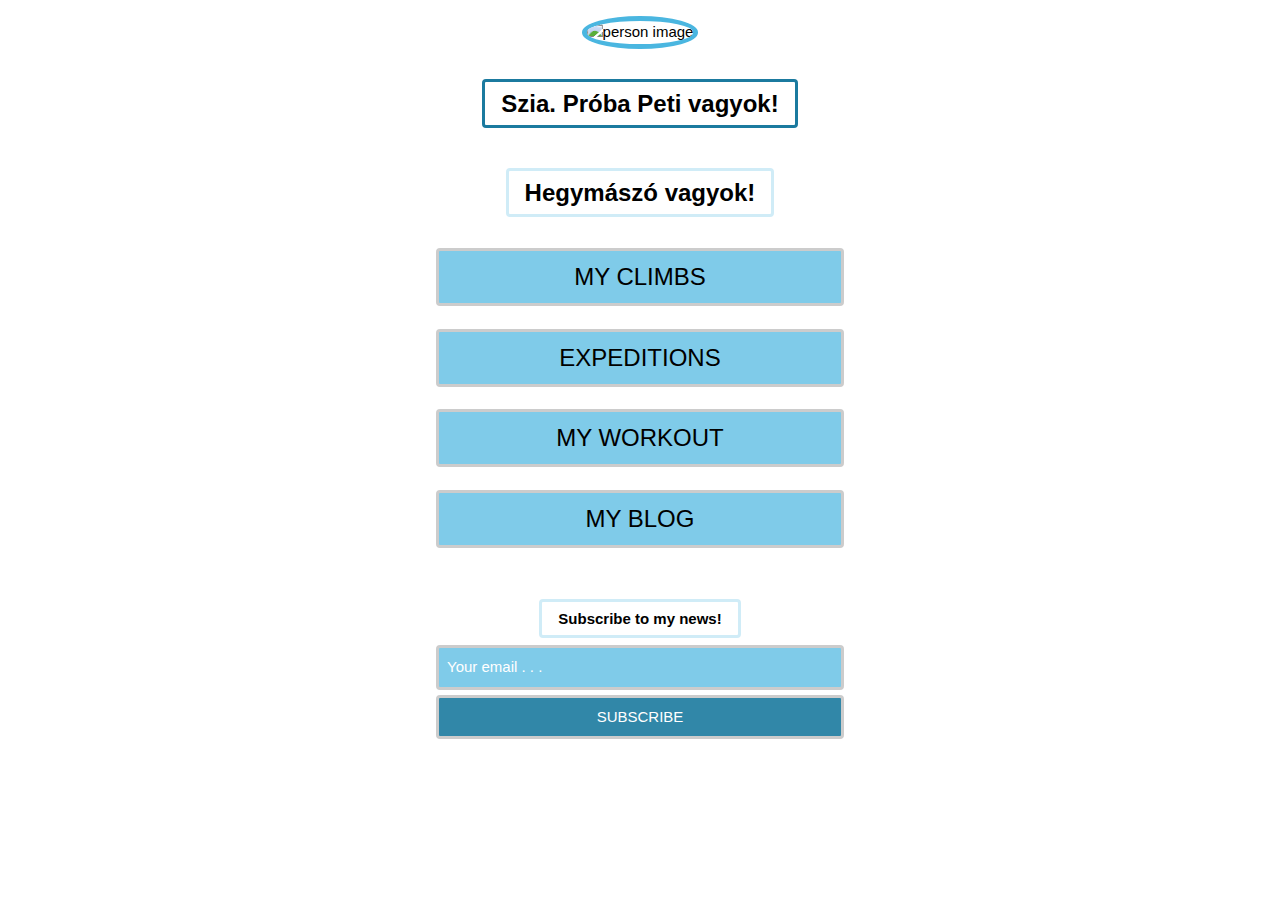
==== index.html @ 45195b51 "Add files via upload" ====
<!DOCTYPE html>
<html lang="en">
<head>
<meta charset="utf-8">
<meta name="viewport" content="width=device-width, initial-scale=1">
<link rel="stylesheet" href="https://www.w3schools.com/w3css/4/w3.css">
<link rel="stylesheet" href="https://www.w3schools.com/lib/w3-theme-light-blue.css">   
<title>Links website</title>
<script src="https://unpkg.com/feather-icons"></script>

<style>

body {
  background-image: url("https://www.w3schools.com/howto/img_link_tree_template3_bg.jpg"); /* The image used for background */
  background-position: center; /* Center the image */
  background-repeat: no-repeat; /* Do not repeat the image */
  background-size: cover; /* Resize the background image to cover the entire container */
}

.container {
  width: 100%;
  height: 100%;
  padding-right: 15px;
  padding-left: 15px;
  margin-right: auto;
  margin-left: auto;
}

.name {
  margin-top: 15px !important;
}

.w3-theme-d3 {
  background-color: rgba(42, 169, 219, 0.6) !important;
}

.w3-theme-d3:hover {
  background-color: rgba(42, 169, 219, 0.8) !important;
}

a {
  font-size: x-large;
}

.w3-border {
  border: 3px solid #ccc !important;
}

.links-container {
  display: flex;
  flex-direction: column;
  jusify-content: center;
  align-items: center;
}

.links-container a {
  width: 80%;
}

.profession {
  font-size: 14px;
}

.subscribe {
  font-size: 15px;
}

.submit form {
  display: flex;
  flex-direction: column;
}

.submit form button {
  margin-top: 5px;
  background-color: rgba(27, 122, 159, 0.9) !important;
  color: #fff !important;
}

.submit form button:hover {
  background-color: rgba(15, 67, 87, 0.9) !important;
  color: #fff !important;
}
.submit form input {
  width: 100% !important;
}
.submit form input::placeholder {
  color: #fff;
}

.icons {
  display: flex;
  gap: 40px;
}

.icons a {
  text-decoration: none;
}

.icons a svg {
  fill: #d0ecf7;
  transform: scale(1.5);
}

@media screen and (min-width: 768px) {
  .link {
    width: 100%;
  }
}
@media screen and (min-width: 576px) {
  .container {
    max-width: 540px;
  }

  .profession {
    font-size: 24px;
  }
}
</style>
  </head>

  <body>
    <!-- Content container -->
    <div class="container">

      <!-- Image and name container. Change to your picture here. -->
      <div class="" style="text-align: center">
        <img src="https://www.w3schools.com/howto/img_link_tree_template3_bio.jpg" class="w3-round" alt="person image" width="250px" height="200px" style="border-radius: 50%; border: 5px solid #4ab6e0 !important; margin-top: 16px;">
        <p class="name"><br><span class="w3-padding w3-theme-l1 w3-margin w3-round" style="font-weight: bolder; font-size: x-large; border: 3px solid #1b7a9f;">Szia. Próba Peti vagyok!</span></p><br>
        <p><span class="profession w3-padding w3-theme-d5 w3-round" style="font-weight: bolder; border: 3px solid #d0ecf7;">Hegymászó vagyok!</span></p><br>
      </div>

      <!-- Links section 1. Replace the # inside of the "" with your links. -->
      <div class="links-container">
        <a href="#" class="w3-button w3-round w3-theme-d3 w3-border link" target="_blank">MY CLIMBS</a>
        <br>
        <a href="#" class="w3-button w3-round w3-theme-d3 w3-border link" target="_blank">EXPEDITIONS</a>
        <br>
        <a href="#" class="w3-button w3-round w3-theme-d3 w3-border link" target="_blank">MY WORKOUT</a>
        <br>
        <a href="#" class="w3-button w3-round w3-theme-d3 w3-border link" target="_blank">MY BLOG</a><br>
        <br>
        <p><span class="subscribe w3-padding w3-theme-d5 w3-round" style="font-weight: bolder; border: 3px solid #d0ecf7;">Subscribe to my news!</span></p>
        <div class="submit" style="width: 80%;">
          <form>
            <input class="w3-input w3-round w3-theme-d3 w3-border" type="text" placeholder="Your email . . . " name="email">
            <button class="w3-button w3-round w3-border" type="submit">SUBSCRIBE</button>
          </form>
        </div><br>
        <div class="icons w3-padding">
          <a href="#" target="_blank">
            <i data-feather="facebook"></i>
          </a>
          <a href="#" target="_blank">
            <i data-feather="instagram"></i>
          </a>
          <a href="#" target="_blank">
            <i data-feather="linkedin"></i>
          </a>
          <a href="#" target="_blank">
            <i data-feather="twitter"></i>
          </a>
        </div>
      </div>

    </div>
    <script>
      feather.replace()
    </script>
  </body>  </html>
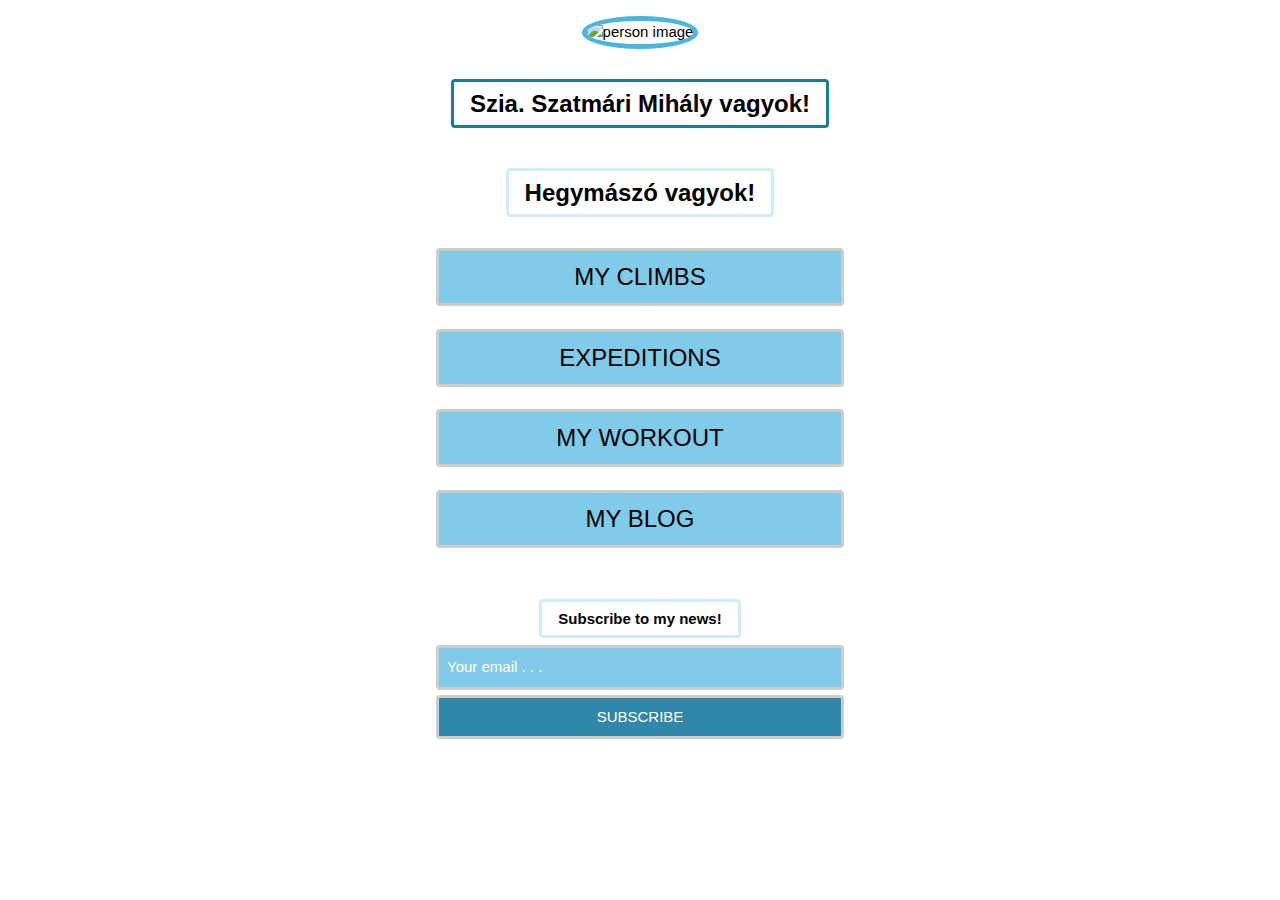
==== commit 1f0d7f4a: "Update index.html" ====
--- a/index.html
+++ b/index.html
@@ -125,7 +125,7 @@
       <!-- Image and name container. Change to your picture here. -->
       <div class="" style="text-align: center">
         <img src="https://www.w3schools.com/howto/img_link_tree_template3_bio.jpg" class="w3-round" alt="person image" width="250px" height="200px" style="border-radius: 50%; border: 5px solid #4ab6e0 !important; margin-top: 16px;">
-        <p class="name"><br><span class="w3-padding w3-theme-l1 w3-margin w3-round" style="font-weight: bolder; font-size: x-large; border: 3px solid #1b7a9f;">Szia. Próba Peti vagyok!</span></p><br>
+        <p class="name"><br><span class="w3-padding w3-theme-l1 w3-margin w3-round" style="font-weight: bolder; font-size: x-large; border: 3px solid #1b7a9f;">Szia. Szatmári Mihály vagyok!</span></p><br>
         <p><span class="profession w3-padding w3-theme-d5 w3-round" style="font-weight: bolder; border: 3px solid #d0ecf7;">Hegymászó vagyok!</span></p><br>
       </div>
 
